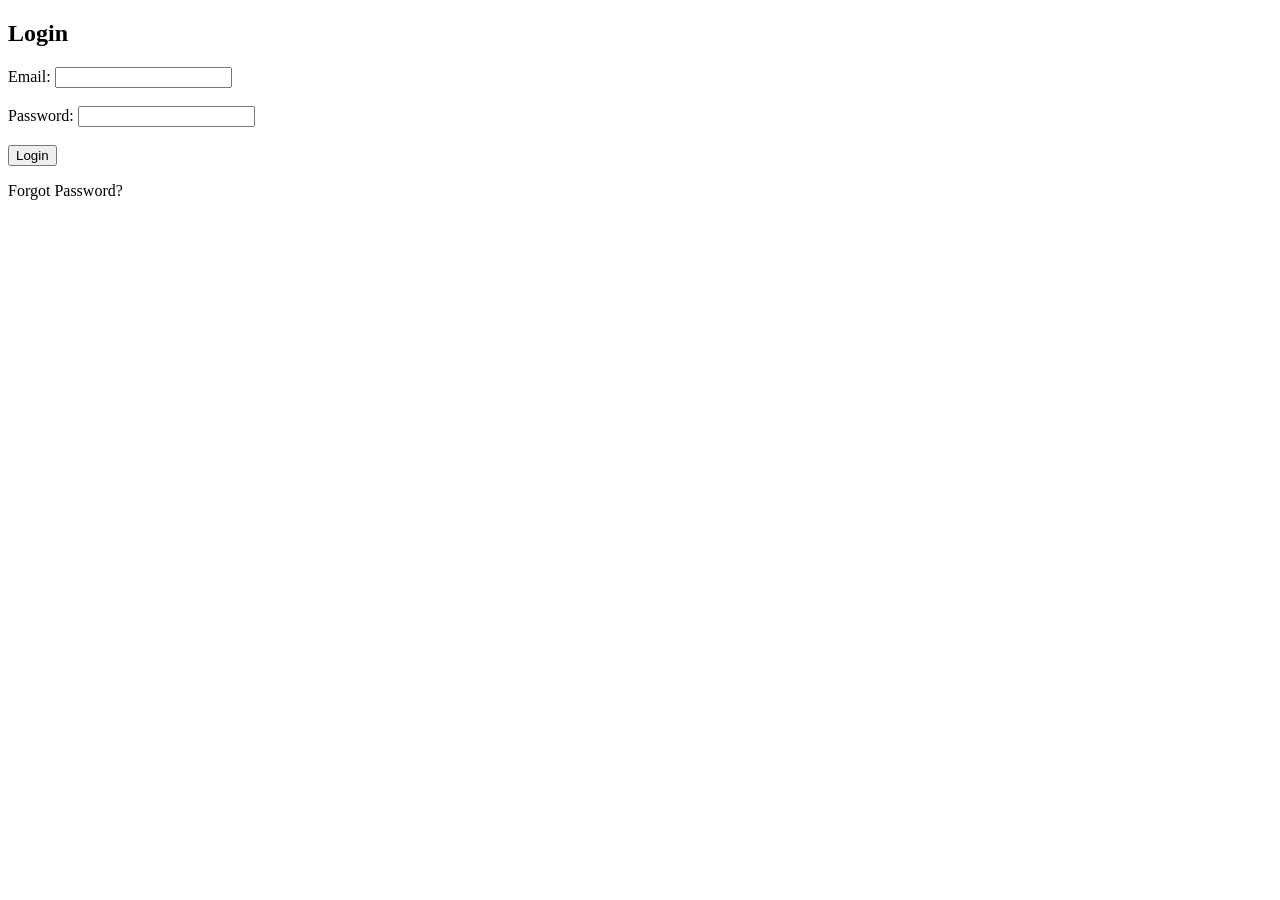
==== src/main/resources/templates/index.html @ f2133fc0 "Index page created" ====
<!DOCTYPE html>
<html lang="en" xmlns:th="http://www.thymeleaf.org">
<head>
    <meta charset="UTF-8">
    <title>Brightloop Login</title>
</head>
<body>

    <h2>Login</h2>

    <form th:action="/login" method="post">

        <label for="email">Email:</label>
        <input type="email" id="email" name="email" required>

        <br><br>

        <label for="password">Password:</label>
        <input type="password" id="password" name="password" required>

        <br><br>

        <button type="submit">Login</button>

    </form>

    <p>
        <a th:href="/forgot-password">Forgot Password?</a>
    </p>

</body>
</html>
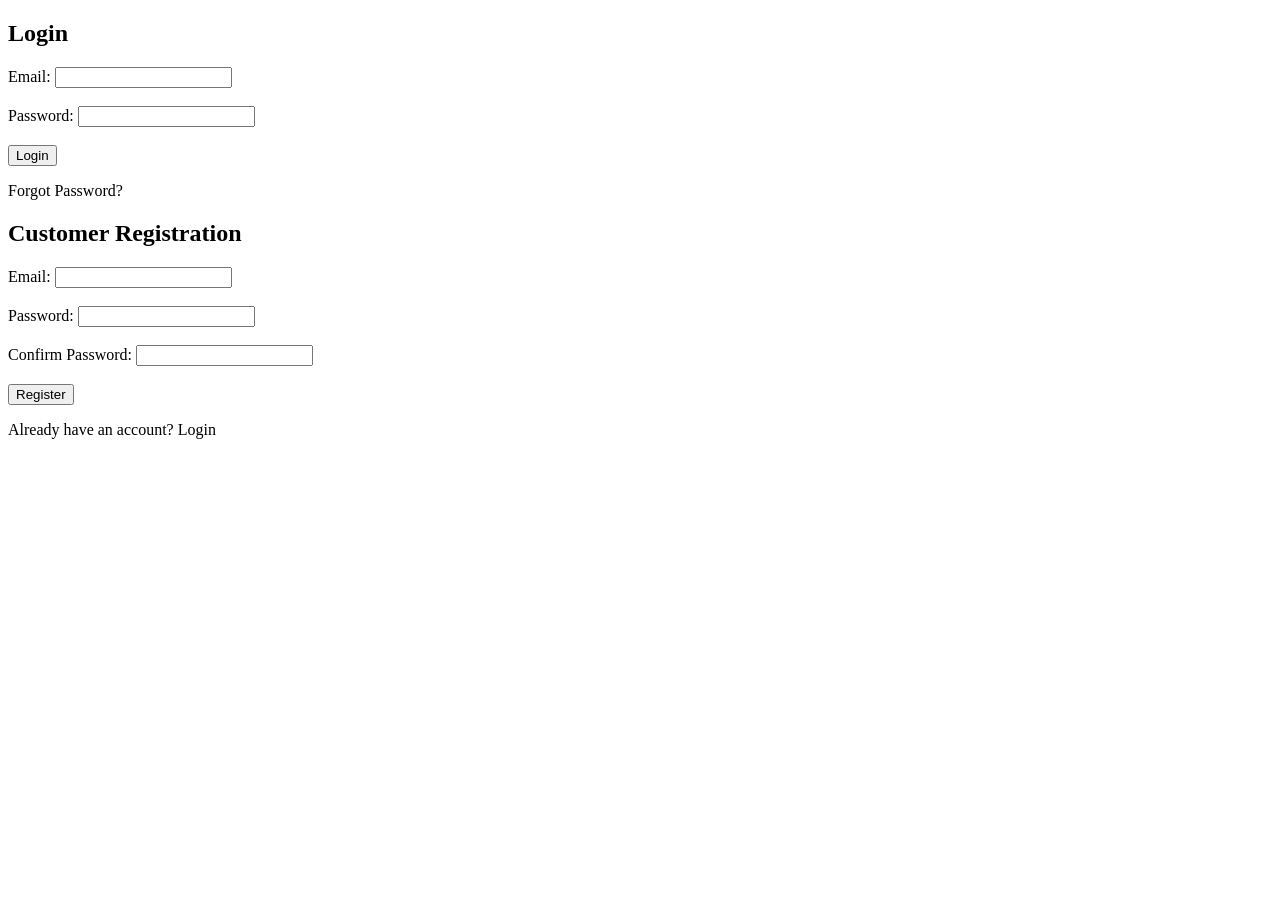
==== commit cf553002: "Updated for register ui" ====
--- a/src/main/resources/templates/index.html
+++ b/src/main/resources/templates/index.html
@@ -28,6 +28,42 @@
     <p>
         <a th:href="/forgot-password">Forgot Password?</a>
     </p>
+	
+<!DOCTYPE html>
+<html lang="en" xmlns:th="http://www.thymeleaf.org">
+<head>
+    <meta charset="UTF-8">
+    <title>Brightloop Register</title>
+</head>
+<body>
+
+    <h2>Customer Registration</h2>
+
+    <form th:action="@{/register}" method="post">
+
+        <label for="email">Email:</label>
+        <input type="email" id="email" name="email" required>
+
+        <br><br>
+
+        <label for="password">Password:</label>
+        <input type="password" id="password" name="password" required>
+
+        <br><br>
+
+        <label for="confirmPassword">Confirm Password:</label>
+        <input type="password" id="confirmPassword" name="confirmPassword" required>
+
+        <br><br>
+
+        <button type="submit">Register</button>
+
+    </form>
+
+    <p>
+        Already have an account?
+        <a th:href="/">Login</a>
+    </p>
 
 </body>
 </html>
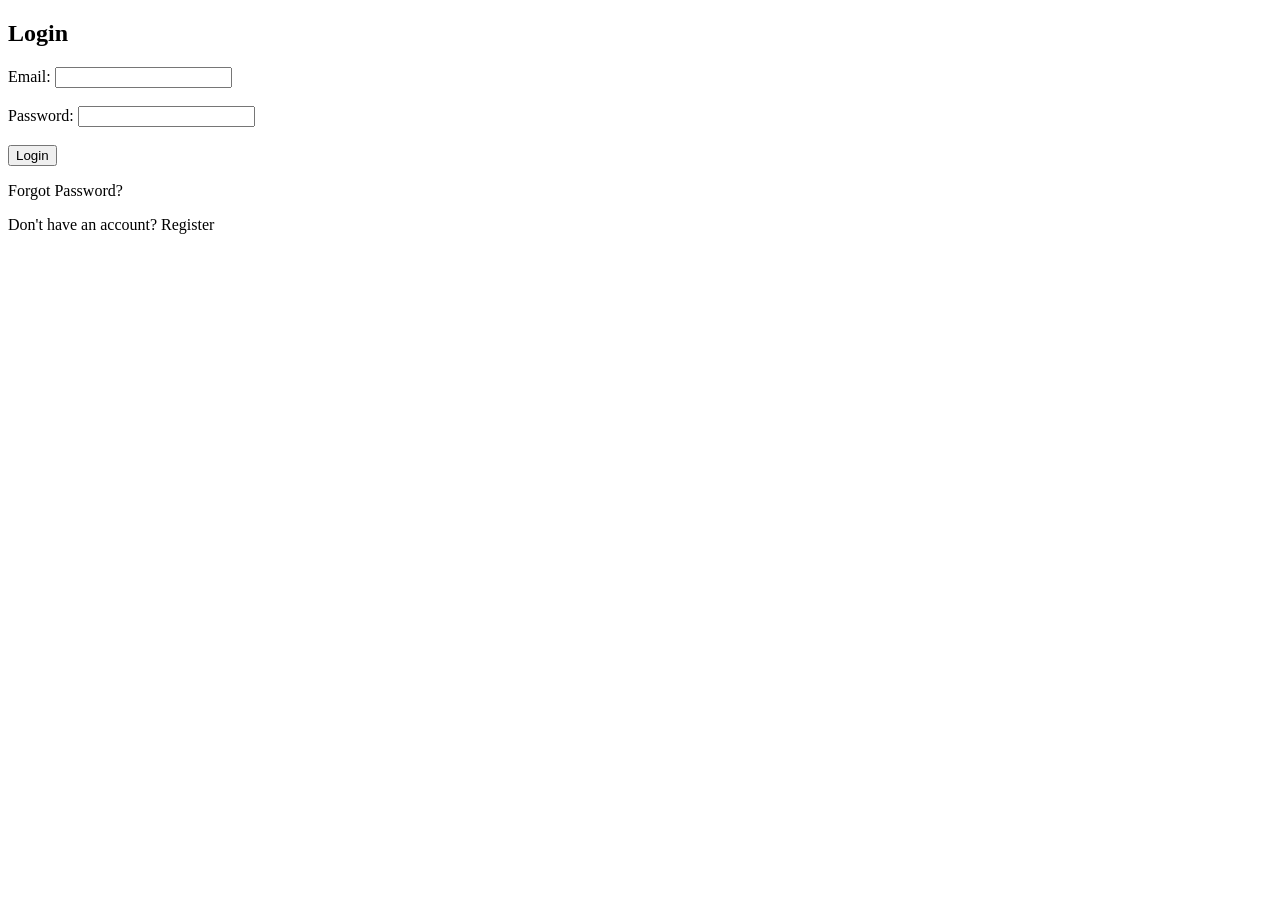
==== commit 26bfbcf0: "Fixes done for login - customer focused" ====
--- a/src/main/resources/templates/index.html
+++ b/src/main/resources/templates/index.html
@@ -1,4 +1,3 @@
-
 <!DOCTYPE html>
 <html lang="en" xmlns:th="http://www.thymeleaf.org">
 <head>
@@ -9,10 +8,10 @@
 
     <h2>Login</h2>
 
-    <form th:action="/login" method="post">
+    <form th:action="@{/login}" method="post">
 
-        <label for="email">Email:</label>
-        <input type="email" id="email" name="email" required>
+        <label for="emailId">Email:</label>
+        <input type="email" id="emailId" name="emailId" required>
 
         <br><br>
 
@@ -26,44 +25,17 @@
     </form>
 
     <p>
-        <a th:href="/forgot-password">Forgot Password?</a>
+        <a th:href="@{/forgot-password}">Forgot Password?</a>
     </p>
-	
-<!DOCTYPE html>
-<html lang="en" xmlns:th="http://www.thymeleaf.org">
-<head>
-    <meta charset="UTF-8">
-    <title>Brightloop Register</title>
-</head>
-<body>
-
-    <h2>Customer Registration</h2>
-
-    <form th:action="@{/register}" method="post">
-
-        <label for="email">Email:</label>
-        <input type="email" id="email" name="email" required>
-
-        <br><br>
-
-        <label for="password">Password:</label>
-        <input type="password" id="password" name="password" required>
-
-        <br><br>
-
-        <label for="confirmPassword">Confirm Password:</label>
-        <input type="password" id="confirmPassword" name="confirmPassword" required>
-
-        <br><br>
-
-        <button type="submit">Register</button>
-
-    </form>
 
     <p>
-        Already have an account?
-        <a th:href="/">Login</a>
+        Don't have an account?
+        <a th:href="@{/register}">Register</a>
     </p>
+
+    <script th:if="${LoginFailed}" th:inline="javascript">
+        alert([[${LoginFailed}]]);
+    </script>
 
 </body>
 </html>
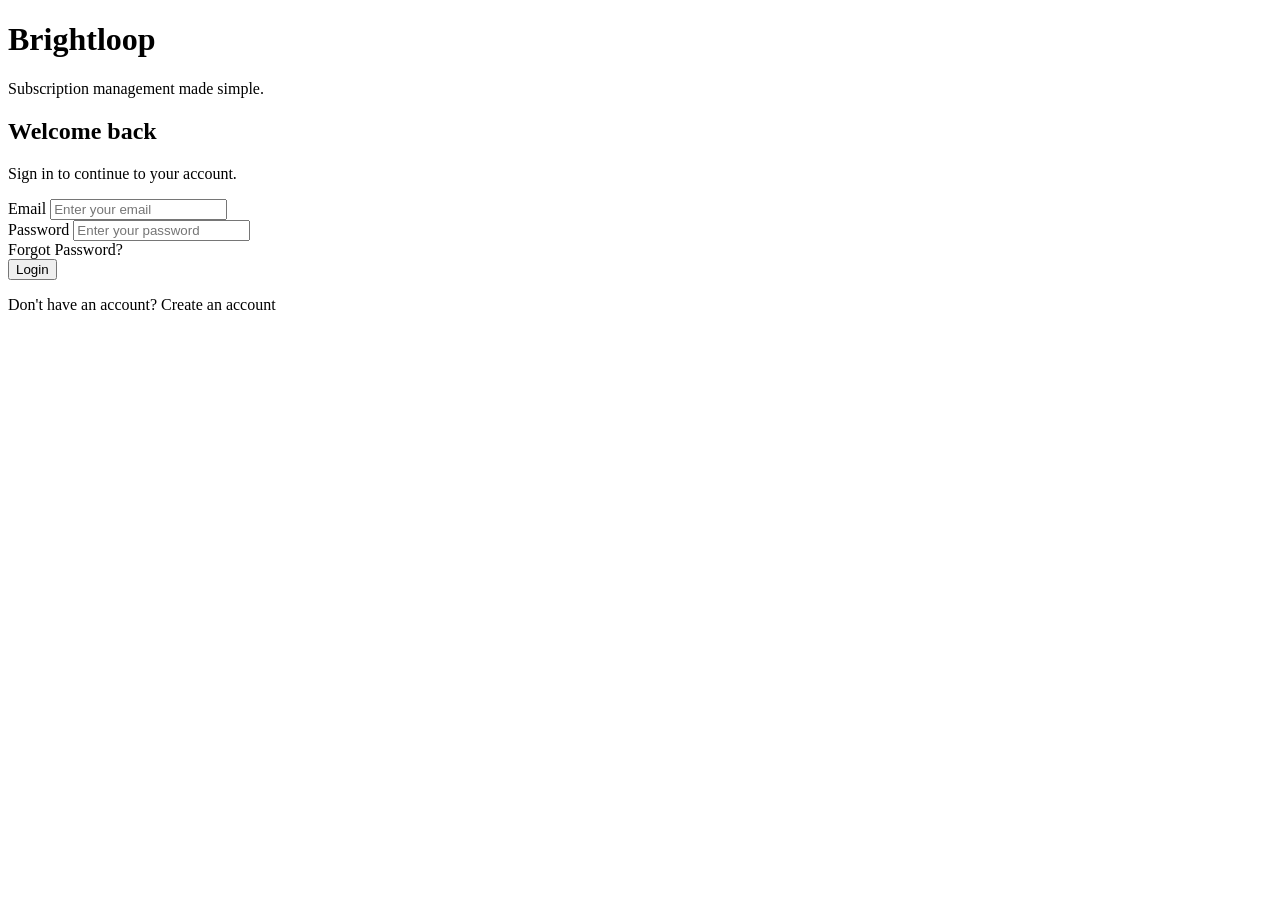
==== commit ff4f135c: "updated css and html" ====
--- a/src/main/resources/templates/index.html
+++ b/src/main/resources/templates/index.html
@@ -1,42 +1,64 @@
+
 <!DOCTYPE html>
 <html lang="en" xmlns:th="http://www.thymeleaf.org">
 <head>
     <meta charset="UTF-8">
+    <meta name="viewport" content="width=device-width, initial-scale=1.0">
     <title>Brightloop Login</title>
+    <link rel="stylesheet" th:href="@{/css/style.css}">
 </head>
-<body>
+<body class="auth-page">
 
-    <h2>Login</h2>
+    <div class="auth-container">
 
-    <form th:action="@{/login}" method="post">
+        <div class="auth-brand">
+            <h1>Brightloop</h1>
+            <p>Subscription management made simple.</p>
+        </div>
 
-        <label for="emailId">Email:</label>
-        <input type="email" id="emailId" name="emailId" required>
+        <div class="auth-card">
+            <h2>Welcome back</h2>
+            <p class="auth-description">Sign in to continue to your account.</p>
 
-        <br><br>
+            <form class="auth-form" th:action="@{/login}" method="post">
 
-        <label for="password">Password:</label>
-        <input type="password" id="password" name="password" required>
+                <div class="form-group">
+                    <label for="emailId">Email</label>
+                    <input type="email" id="emailId" name="emailId"
+                           placeholder="Enter your email" required>
+                </div>
 
-        <br><br>
+                <div class="form-group">
+                    <label for="password">Password</label>
+                    <input type="password" id="password" name="password"
+                           placeholder="Enter your password" required>
+                </div>
 
-        <button type="submit">Login</button>
+                <div class="forgot-link">
+                    <a th:href="@{/forgot-password}">Forgot Password?</a>
+                </div>
 
-    </form>
+                <button type="submit" class="btn-primary btn-full">
+                    Login
+                </button>
 
-    <p>
-        <a th:href="@{/forgot-password}">Forgot Password?</a>
-    </p>
+            </form>
 
-    <p>
-        Don't have an account?
-        <a th:href="@{/register}">Register</a>
-    </p>
+            <p class="auth-footer">
+                Don't have an account?
+                <a th:href="@{/register}">Create an account</a>
+            </p>
+        </div>
+
+    </div>
 
     <script th:if="${LoginFailed}" th:inline="javascript">
-        alert([[${LoginFailed}]]);
+        alert("[[${LoginFailed}]]");
+    </script>
+
+    <script th:if="${registerUserSuccess}">
+        alert("[[${registerUserSuccess}]]");
     </script>
 
 </body>
-</html>
-
+</html>
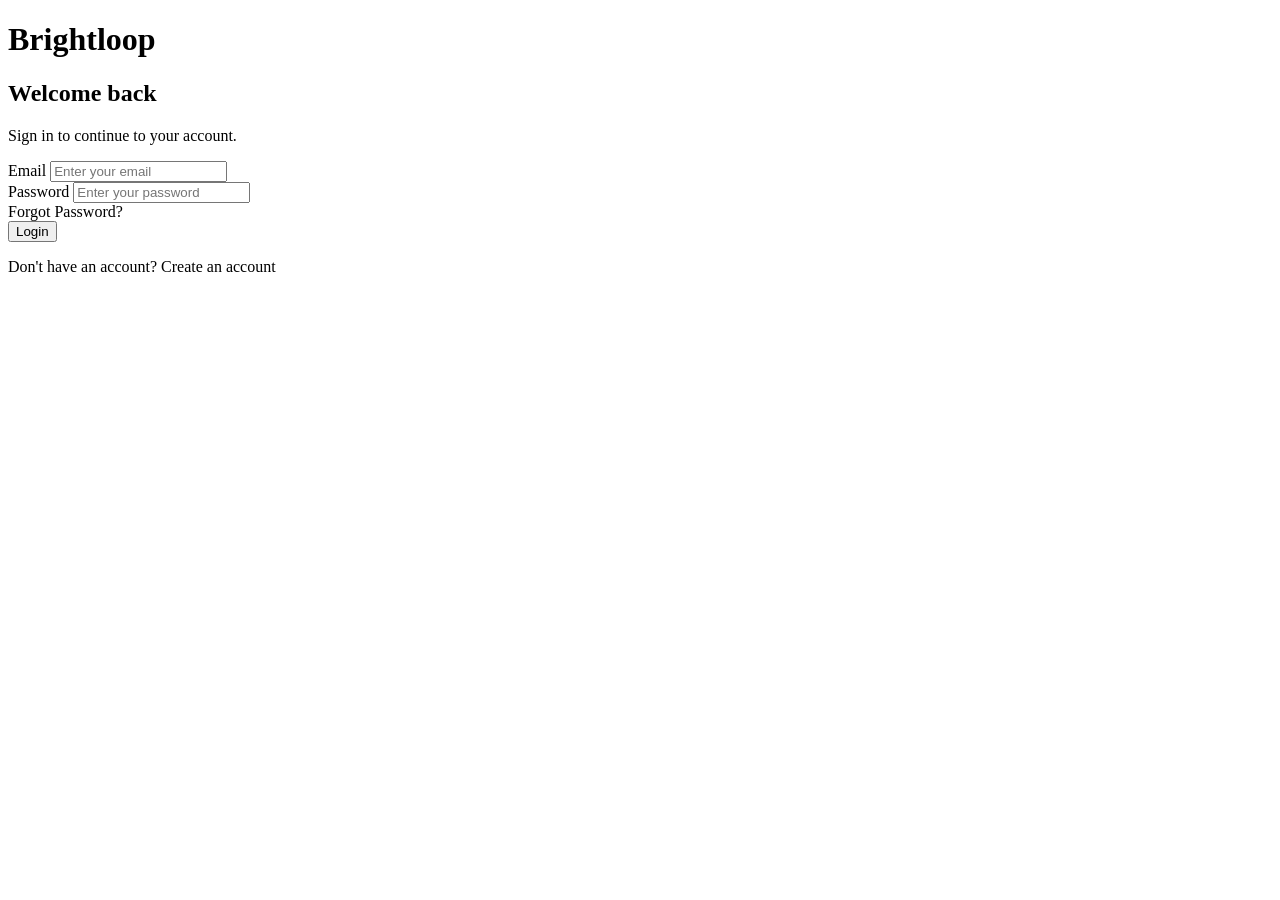
==== commit 96fca657: "edit" ====
--- a/src/main/resources/templates/index.html
+++ b/src/main/resources/templates/index.html
@@ -13,7 +13,6 @@
 
         <div class="auth-brand">
             <h1>Brightloop</h1>
-            <p>Subscription management made simple.</p>
         </div>
 
         <div class="auth-card">
